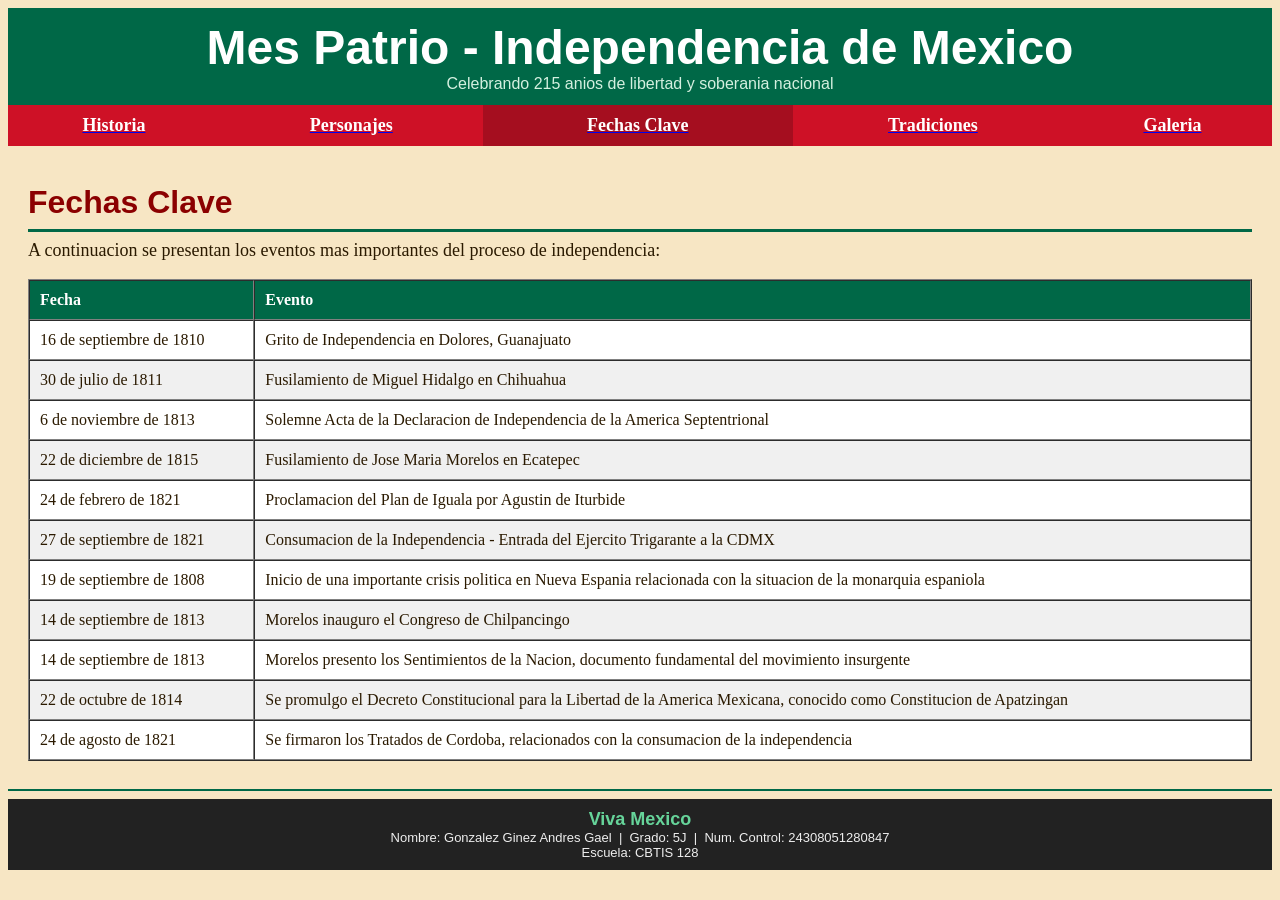
==== fechas.html @ 7b9e3884 "Add files via upload" ====
<html>
<head>
<title>Mes Patrio - Fechas Clave</title>
</head>
<body bgcolor="#f7e6c4" text="#2b1a00">

<table width="100%" bgcolor="#006847" cellpadding="12" cellspacing="0">
<tr><td align="center">
<font color="#ffffff" size="7" face="Arial"><b>Mes Patrio - Independencia de Mexico</b></font><br>
<font color="#d4f0e0" size="3" face="Arial">Celebrando 215 anios de libertad y soberania nacional</font>
</td></tr>
</table>

<table width="100%" border="0" cellpadding="10" cellspacing="0" bgcolor="#ce1126">
<tr>
<td align="center" bgcolor="#ce1126"><a href="index.html"><font color="#ffffff" size="4"><b>Historia</b></font></a></td>
<td align="center" bgcolor="#ce1126"><a href="personajes.html"><font color="#ffffff" size="4"><b>Personajes</b></font></a></td>
<td align="center" bgcolor="#a50e1f"><a href="fechas.html"><font color="#ffffff" size="4"><b>Fechas Clave</b></font></a></td>
<td align="center" bgcolor="#ce1126"><a href="tradiciones.html"><font color="#ffffff" size="4"><b>Tradiciones</b></font></a></td>
<td align="center" bgcolor="#ce1126"><a href="galeria.html"><font color="#ffffff" size="4"><b>Galeria</b></font></a></td>
</tr>
</table>

<br>

<table width="100%" cellpadding="20" cellspacing="0">
<tr><td>

<font color="#8b0000" size="6" face="Arial"><b>Fechas Clave</b></font>
<hr color="#006847" size="3">

<font size="4" face="Verdana">A continuacion se presentan los eventos mas importantes del proceso de independencia:</font>
<br><br>

<table width="100%" border="1" cellpadding="10" cellspacing="0">
<tr bgcolor="#006847">
<td><font color="#ffffff" size="3"><b>Fecha</b></font></td>
<td><font color="#ffffff" size="3"><b>Evento</b></font></td>
</tr>
<tr bgcolor="#ffffff">
<td><font size="3">16 de septiembre de 1810</font></td>
<td><font size="3">Grito de Independencia en Dolores, Guanajuato</font></td>
</tr>
<tr bgcolor="#f0f0f0">
<td><font size="3">30 de julio de 1811</font></td>
<td><font size="3">Fusilamiento de Miguel Hidalgo en Chihuahua</font></td>
</tr>
<tr bgcolor="#ffffff">
<td><font size="3">6 de noviembre de 1813</font></td>
<td><font size="3">Solemne Acta de la Declaracion de Independencia de la America Septentrional</font></td>
</tr>
<tr bgcolor="#f0f0f0">
<td><font size="3">22 de diciembre de 1815</font></td>
<td><font size="3">Fusilamiento de Jose Maria Morelos en Ecatepec</font></td>
</tr>
<tr bgcolor="#ffffff">
<td><font size="3">24 de febrero de 1821</font></td>
<td><font size="3">Proclamacion del Plan de Iguala por Agustin de Iturbide</font></td>
</tr>
<tr bgcolor="#f0f0f0">
<td><font size="3">27 de septiembre de 1821</font></td>
<td><font size="3">Consumacion de la Independencia - Entrada del Ejercito Trigarante a la CDMX</font></td>
</tr>
<tr bgcolor="#ffffff">
<td><font size="3">19 de septiembre de 1808</font></td>
<td><font size="3">Inicio de una importante crisis politica en Nueva Espania relacionada con la situacion de la monarquia espaniola</font></td>
</tr>
<tr bgcolor="#f0f0f0">
<td><font size="3">14 de septiembre de 1813</font></td>
<td><font size="3">Morelos inauguro el Congreso de Chilpancingo</font></td>
</tr>
<tr bgcolor="#ffffff">
<td><font size="3">14 de septiembre de 1813</font></td>
<td><font size="3">Morelos presento los Sentimientos de la Nacion, documento fundamental del movimiento insurgente</font></td>
</tr>
<tr bgcolor="#f0f0f0">
<td><font size="3">22 de octubre de 1814</font></td>
<td><font size="3">Se promulgo el Decreto Constitucional para la Libertad de la America Mexicana, conocido como Constitucion de Apatzingan</font></td>
</tr>
<tr bgcolor="#ffffff">
<td><font size="3">24 de agosto de 1821</font></td>
<td><font size="3">Se firmaron los Tratados de Cordoba, relacionados con la consumacion de la independencia</font></td>
</tr>
</table>

</td></tr>
</table>

<hr color="#006847" size="2">

<table width="100%" bgcolor="#222222" cellpadding="10" cellspacing="0">
<tr><td align="center">
<font color="#66d49a" size="4" face="Arial"><b>Viva Mexico</b></font><br>
<font color="#eeeeee" size="2" face="Arial">
Nombre: Gonzalez Ginez Andres Gael &nbsp;|&nbsp; Grado: 5J &nbsp;|&nbsp; Num. Control: 24308051280847<br>
Escuela: CBTIS 128
</font>
</td></tr>
</table>

</body>
</html>
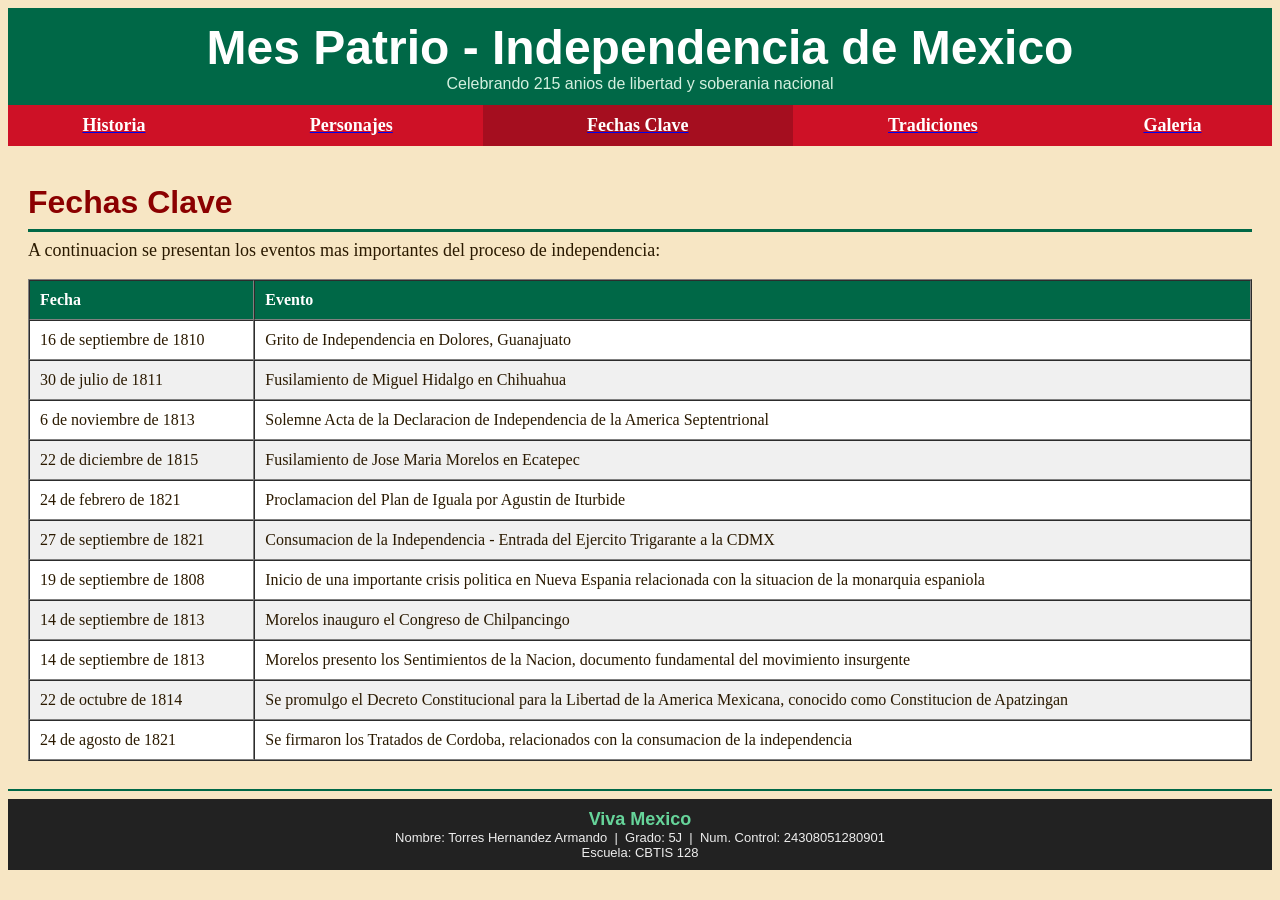
==== commit e06f91a8: "Update fechas.html" ====
--- a/fechas.html
+++ b/fechas.html
@@ -92,7 +92,7 @@
 <tr><td align="center">
 <font color="#66d49a" size="4" face="Arial"><b>Viva Mexico</b></font><br>
 <font color="#eeeeee" size="2" face="Arial">
-Nombre: Gonzalez Ginez Andres Gael &nbsp;|&nbsp; Grado: 5J &nbsp;|&nbsp; Num. Control: 24308051280847<br>
+Nombre: Torres Hernandez Armando &nbsp;|&nbsp; Grado: 5J &nbsp;|&nbsp; Num. Control: 24308051280901<br>
 Escuela: CBTIS 128
 </font>
 </td></tr>
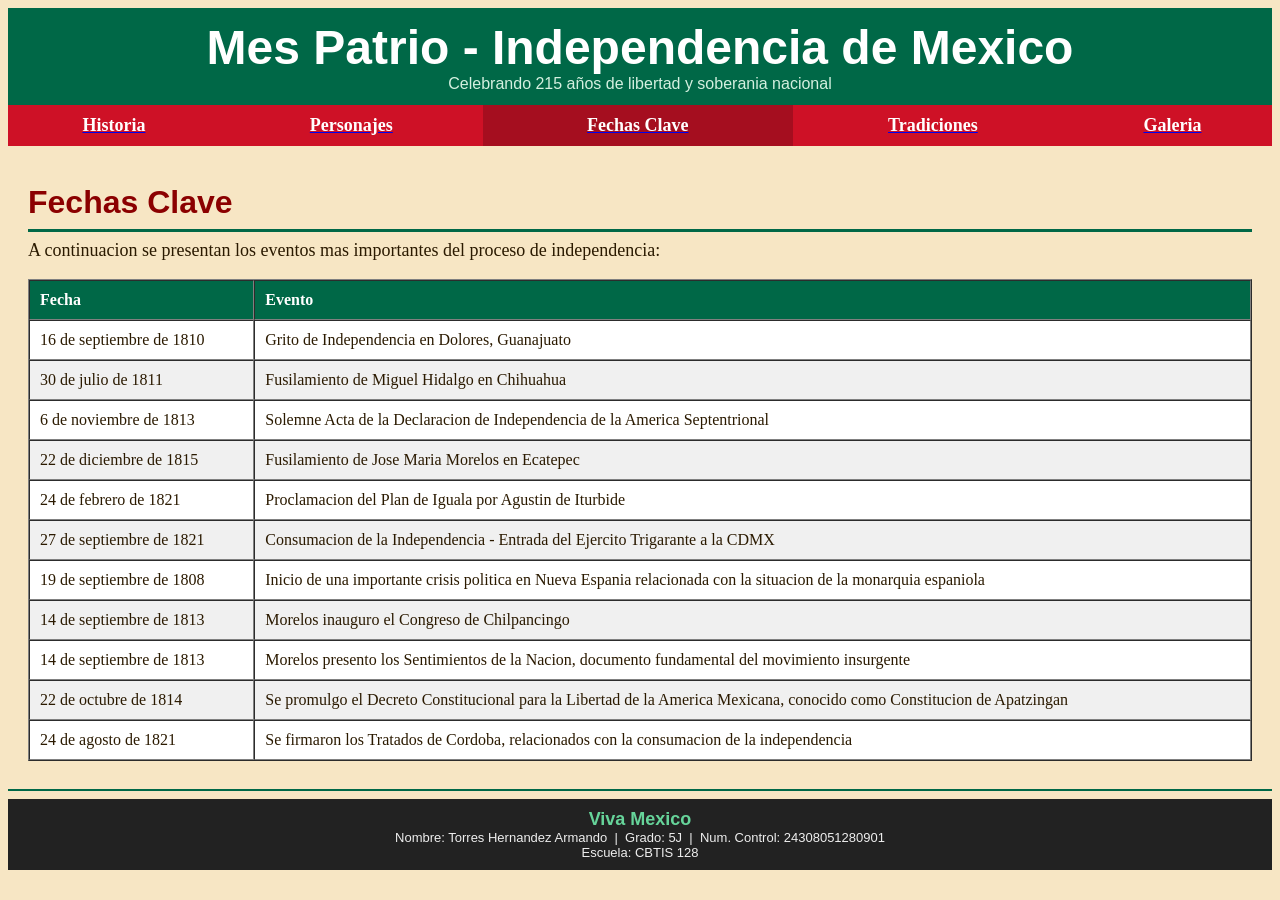
==== commit bba29cb2: "Update fechas.html" ====
--- a/fechas.html
+++ b/fechas.html
@@ -7,7 +7,7 @@
 <table width="100%" bgcolor="#006847" cellpadding="12" cellspacing="0">
 <tr><td align="center">
 <font color="#ffffff" size="7" face="Arial"><b>Mes Patrio - Independencia de Mexico</b></font><br>
-<font color="#d4f0e0" size="3" face="Arial">Celebrando 215 anios de libertad y soberania nacional</font>
+<font color="#d4f0e0" size="3" face="Arial">Celebrando 215 años de libertad y soberania nacional</font>
 </td></tr>
 </table>
 
